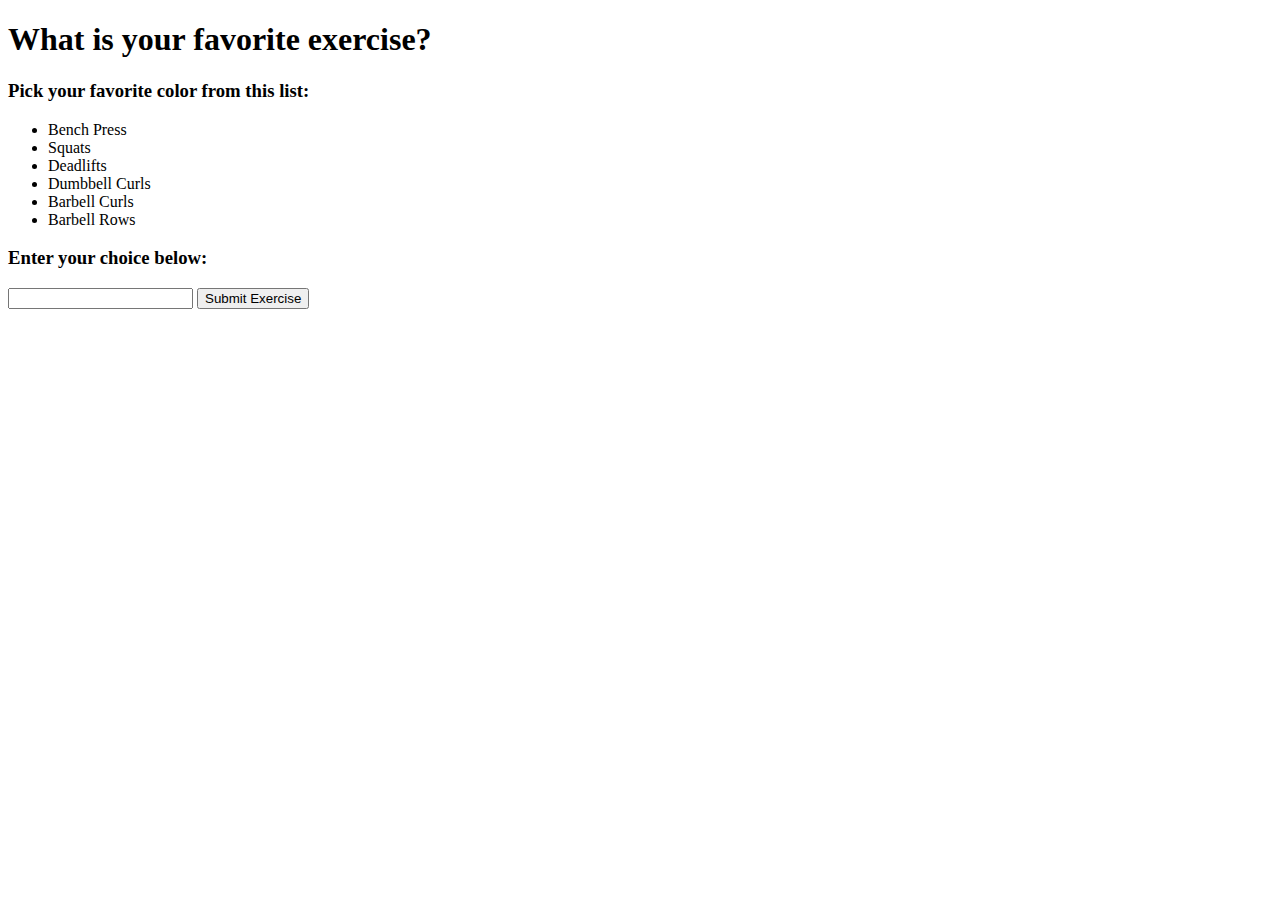
==== Basic-JavaScript-Projects/Project11_switch_statement/index.html @ ce2a37c6 "20230128 @0810" ====
<!DOCTYPE html>
<html>
    <head>
        <title>Switch Statement</title>
        <script src="JS/main.js" defer></script>
    </head>
    <body>
        <h1>What is your favorite exercise?</h1>
        <h3>Pick your favorite color from this list:</h3>
        <ul>
            <li>Bench Press</li>
            <li>Squats</li>
            <li>Deadlifts</li>
            <li>Dumbbell Curls</li>
            <li>Barbell Curls</li>
            <li>Barbell Rows</li>
        </ul>
        <h3>Enter your choice below:</h3>

        <input id="Exercise_Input" type="text">
        <button onclick="Exercise_Function()">Submit Exercise</button>
        <p id="Output"></p>
    </body>
</html>
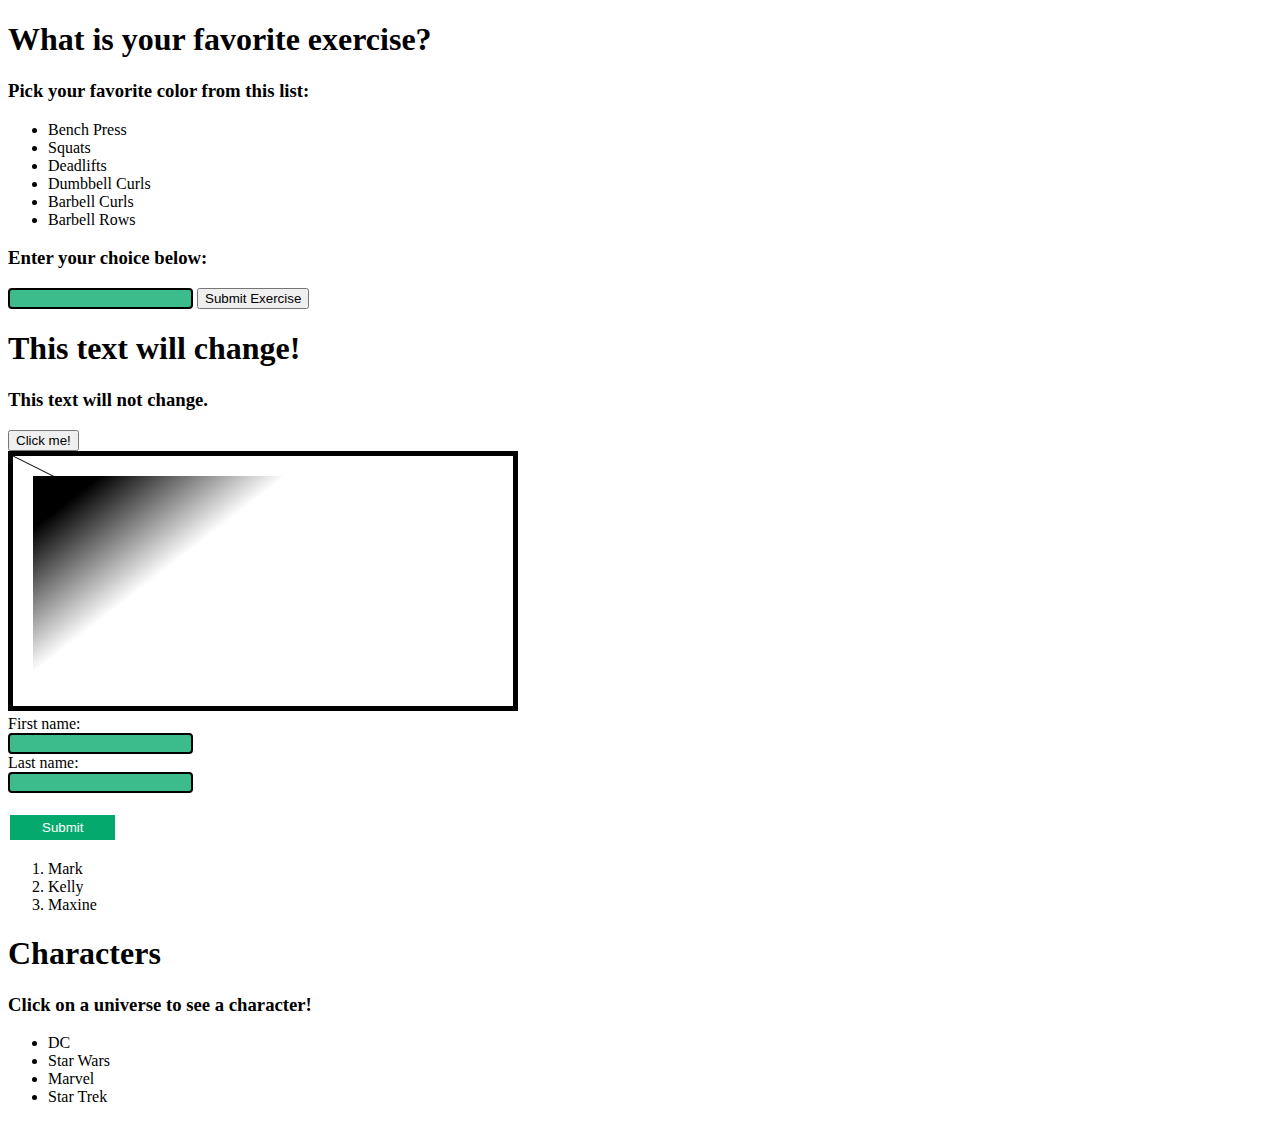
==== commit 3e0cd0bf: "20230128 @1045" ====
--- a/Basic-JavaScript-Projects/Project11_switch_statement/index.html
+++ b/Basic-JavaScript-Projects/Project11_switch_statement/index.html
@@ -3,8 +3,11 @@
     <head>
         <title>Switch Statement</title>
         <script src="JS/main.js" defer></script>
+        <link rel="stylesheet" href="CSS/main.css">
     </head>
     <body>
+
+        <!-- Switch_Statement_Code -->
         <h1>What is your favorite exercise?</h1>
         <h3>Pick your favorite color from this list:</h3>
         <ul>
@@ -20,5 +23,54 @@
         <input id="Exercise_Input" type="text">
         <button onclick="Exercise_Function()">Submit Exercise</button>
         <p id="Output"></p>
+
+        <!-- GetElementByClassName_Code_Function -->
+
+        <div>
+            <h1 class="Click">This text will change!</h1>
+            <h3 class="Click">This text will not change.</h3>
+            <button onclick="Hello_World_Function()">Click me!</button>
+        </div>
+
+        <!-- Canvas_Code -->
+
+        <div>
+            <canvas id="ID_Name" width="500" height="250" style="border:5px solid black;"></canvas>
+        </div>
+
+        <!-- Form_Input_Code -->
+
+        <div>
+            <form name="myForm" action="/action_page.php" onsubmit="return validateForm()" method="post">
+                <label for="fname">First name:</label><br>
+                <input type="text" id="fname" name="fname"><br>
+                <label for="lname">Last name:</label><br>
+                <input type="text" id="lname" name="lname"><br><br>
+                <input type="submit" value="Submit">
+            </form>
+        </div>
+
+        <!-- Data_Attributes_Code -->
+
+        <div>
+            <ol>
+                <li data-family_relation="father">Mark</li>
+                <li data-family_relation="mother">Kelly</li>
+                <li data-family_relation="sister">Maxine</li>
+            </ol>
+            <h1>Characters</h1>
+            <h3>Click on a universe to see a character!</h3>
+
+            <ul>
+                <li onclick="displayType(this)" id="DC"
+                    data-character-type="Batman">DC</li>
+                <li onclick="displayType(this)" id="Star Wars"
+                    data-character-type="Luke Skywalker">Star Wars</li>
+                <li onclick="displayType(this)" id="Marvel"
+                    data-character-type="Thor">Marvel</li>
+                <li onclick="displayType(this)" id="Star Trek"
+                    data-character-type="Jean-Luc Picard">Star Trek</li>
+            </ul>
+        </div>
     </body>
 </html>
--- a/Basic-JavaScript-Projects/Project11_switch_statement/CSS/main.css
+++ b/Basic-JavaScript-Projects/Project11_switch_statement/CSS/main.css
@@ -0,0 +1,23 @@
+input[type=text]    {
+    border: 2px solid black;
+    border-radius: 4px;
+}
+
+input[type=text]    {
+    background-color: #3CBC8D;
+    color: white;
+}
+
+input[type=text]:focus    {
+    border: 3px solid #555;
+}
+
+input[type=button], input[type=submit], input[type=reset]   {
+    background-color: #04AA6D;
+    border: none;
+    color: white;
+    padding: 5px 32px;
+    text-decoration: none;
+    margin: 4px 2px;
+    cursor: pointer;
+}